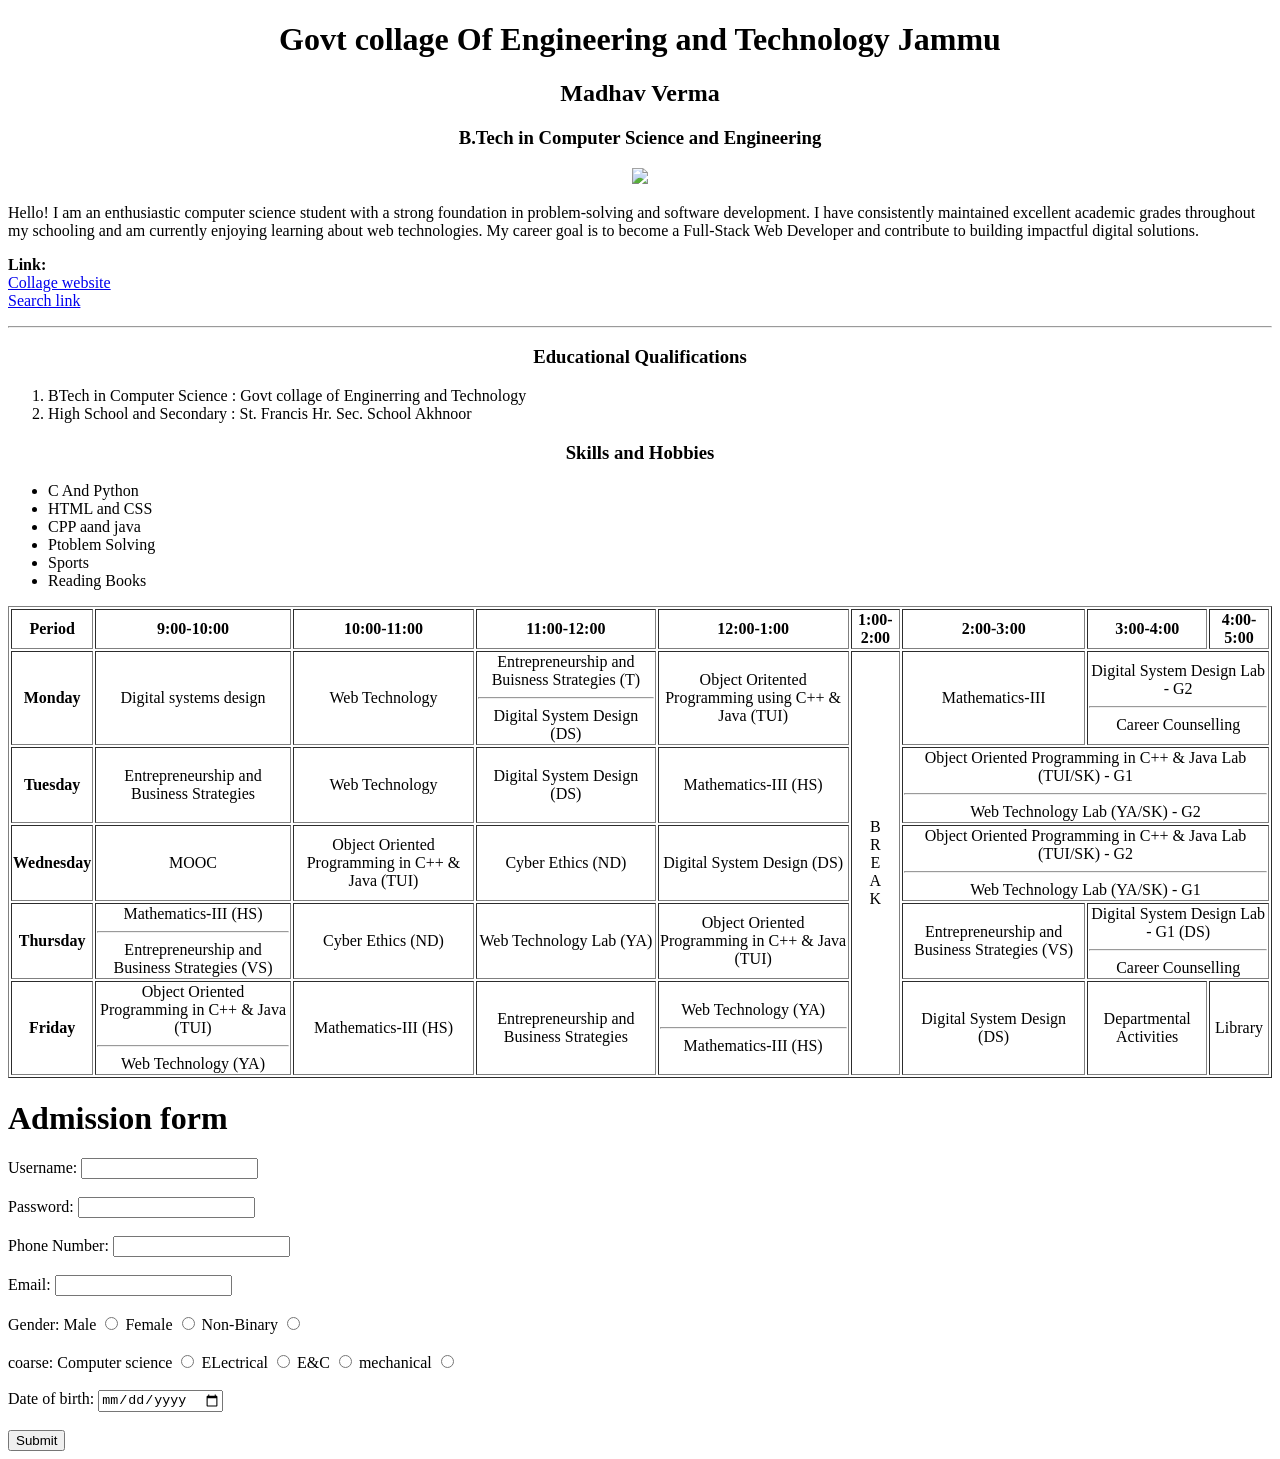
==== practical_1.html @ 4f1e0c1c "practical 1" ====
<!DOCTYPE html>
<html lang="en">
<head>
<title>Document</title>
</head>
<body>
    <h1 align="center">Govt collage Of Engineering and Technology Jammu</h1>
    <h2 align="center">Madhav Verma</h2>
    <h3 align="center">B.Tech in Computer Science and Engineering</h3> 
    <div align="center">
        <img src="C:\Users\acer\OneDrive\图片\Copilot_20250704_225104.png" width="200">
    </div>
    
    <p>
        Hello! I am an enthusiastic computer science student with a strong foundation in problem-solving and software development. 
        I have consistently maintained excellent academic grades throughout my schooling and am currently enjoying learning about web technologies. 
        My career goal is to become a Full-Stack Web Developer and contribute to building impactful digital solutions.
    </p>
    <p>
        <strong>
         Link:   
        </strong>
        <br>
        <a href="https://www.gcetj.ac.in" target="_blank">Collage website</a><br>
        <a href="https://www.google.com" target="_blank">Search link</a>
    </p>
    <hr>
    <h3 align="center">
        Educational Qualifications
    </h3>
    <ol>
        <li>
            BTech in Computer Science : Govt collage of Enginerring and Technology 
        </li>
        <li>
            High School and Secondary : St. Francis Hr. Sec. School Akhnoor 
        </li>
    </ol>
    <h3 align="center">
        Skills and Hobbies 
    </h3>
    <ul>
        <li>
            C And Python 
        </li>
        <li>
            HTML and CSS
        </li>
        <li>
            CPP aand java 
        </li>
        <li>
            Ptoblem Solving
        </li>
        <li>
            Sports
        </li>
        <li>
            Reading Books 
        </li>
    </ul>
    <table border="1" >
        <tr align="center">
            <th>Period</th>
            <th>9:00-10:00</th>
            <th>10:00-11:00</th>
            <th>11:00-12:00</th>
            <th>12:00-1:00</th>
            <th>1:00-2:00</th>
            <th>2:00-3:00</th>
            <th>3:00-4:00</th>
            <th>4:00-5:00</th>
        </tr>
        <tr align="center">
            <th>Monday</td>
            <td>Digital systems design</td>
            <td>Web Technology</td>
            <td>Entrepreneurship and Buisness Strategies (T) 
                <hr> Digital System Design (DS)
            </td>
            <td>Object Oritented Programming using C++ & Java (TUI)</td>
            <td rowspan="7" align="center">B<br>R<br>E<br>A<br>K</td>
            <td>Mathematics-III</td>
            <td colspan="2">Digital System Design Lab - G2 
                <hr> Career Counselling
            </td>

        </tr>
        <tr align="center">
            <th>Tuesday</td>
            <td>Entrepreneurship and Business Strategies</td>
            <td>Web Technology</td>
            <td>Digital System Design (DS)</td>
            <td>Mathematics-III (HS)</td>
            <td colspan="3">Object Oriented Programming in C++ & Java Lab (TUI/SK) - G1 
                <hr> Web Technology Lab (YA/SK) - G2
            </td>
        </tr>
        <tr align="center">
            <th>Wednesday</td>
            <td>MOOC</td>
            <td>Object Oriented Programming in C++ & Java (TUI)</td>
            <td>Cyber Ethics (ND)</td>
            <td>Digital System Design (DS)</td>
            <td colspan="3">Object Oriented Programming in C++ & Java Lab (TUI/SK) - G2
                 <hr> Web Technology Lab (YA/SK) - G1
            </td>
        </tr>
        <tr align="center">
            <th>Thursday</td>
            <td>Mathematics-III (HS) <hr> Entrepreneurship and Business Strategies (VS) </td>
            <td>Cyber Ethics (ND)</td>
            <td>Web Technology Lab (YA)</td>
            <td>Object Oriented Programming in C++ & Java (TUI)</td>
            <td>Entrepreneurship and Business Strategies (VS)</td>
            <td colspan="2">Digital System Design Lab - G1 (DS) 
                <hr> Career Counselling
            </td>  
        </tr>
        <tr align="center">
            <th>Friday</td>
            <td>Object Oriented Programming in C++ & Java (TUI) <hr> Web Technology (YA)</td>          
            <td>Mathematics-III (HS)</td>
            <td>Entrepreneurship and Business Strategies</td>
            <td>Web Technology (YA) 
                <hr> Mathematics-III (HS)
            </td>
            <td>Digital System Design (DS)</td>  
            <td>Departmental Activities</td>  
            <td>Library</td>
    </table>
    <form action="http://www.youtube.com">

        <h1>Admission form</h1>
        <div>
        <label for="username">Username: </label>
        <input type ="text" required></input>
        </div>
        
        <br>

        <div>
        <label for="password">Password: </label>
        <input type="password" required>
        </div>
        
        <br>

        <div>
        <label for="rollnumber">Phone Number: </label>
        <input type="text" required>
        </div>

         <br>

        <div>
        <label for="email">Email: </label>
        <input type="email" name="" id="">
        </div>
        
        <br>

        <div>
        <label for="gender">Gender: </label>
        <label for="gender">Male</label>
        <input type="radio" name="gender" id="">
        <label for="gender">Female</label>  
        <input type="radio" name="gender" id=""> 
        <label for="gender">Non-Binary</label>  
        <input type="radio" name="gender" id=""> 
        </div>

        <br>

        <div>
        <label for="coarse">coarse: </label>
        <label for="coarse">Computer science</label>
        <input type="radio" name="coarse">
        <label for="coarse">ELectrical</label>  
        <input type="radio" name="coarse"> 
        <label for="coarse">E&C</label>  
        <input type="radio" name="coarse"> 
        <label for="coarse">mechanical</label>
        <input type="radio" name="coarse">
        </div>

        <br>

        <div>
            <label for="birth">Date of birth:</label>
            <input type="date" required>
        </div>

        <br>

        <div>
            <button type="submit"">Submit</button>
        </div>
        

</body>
</html>
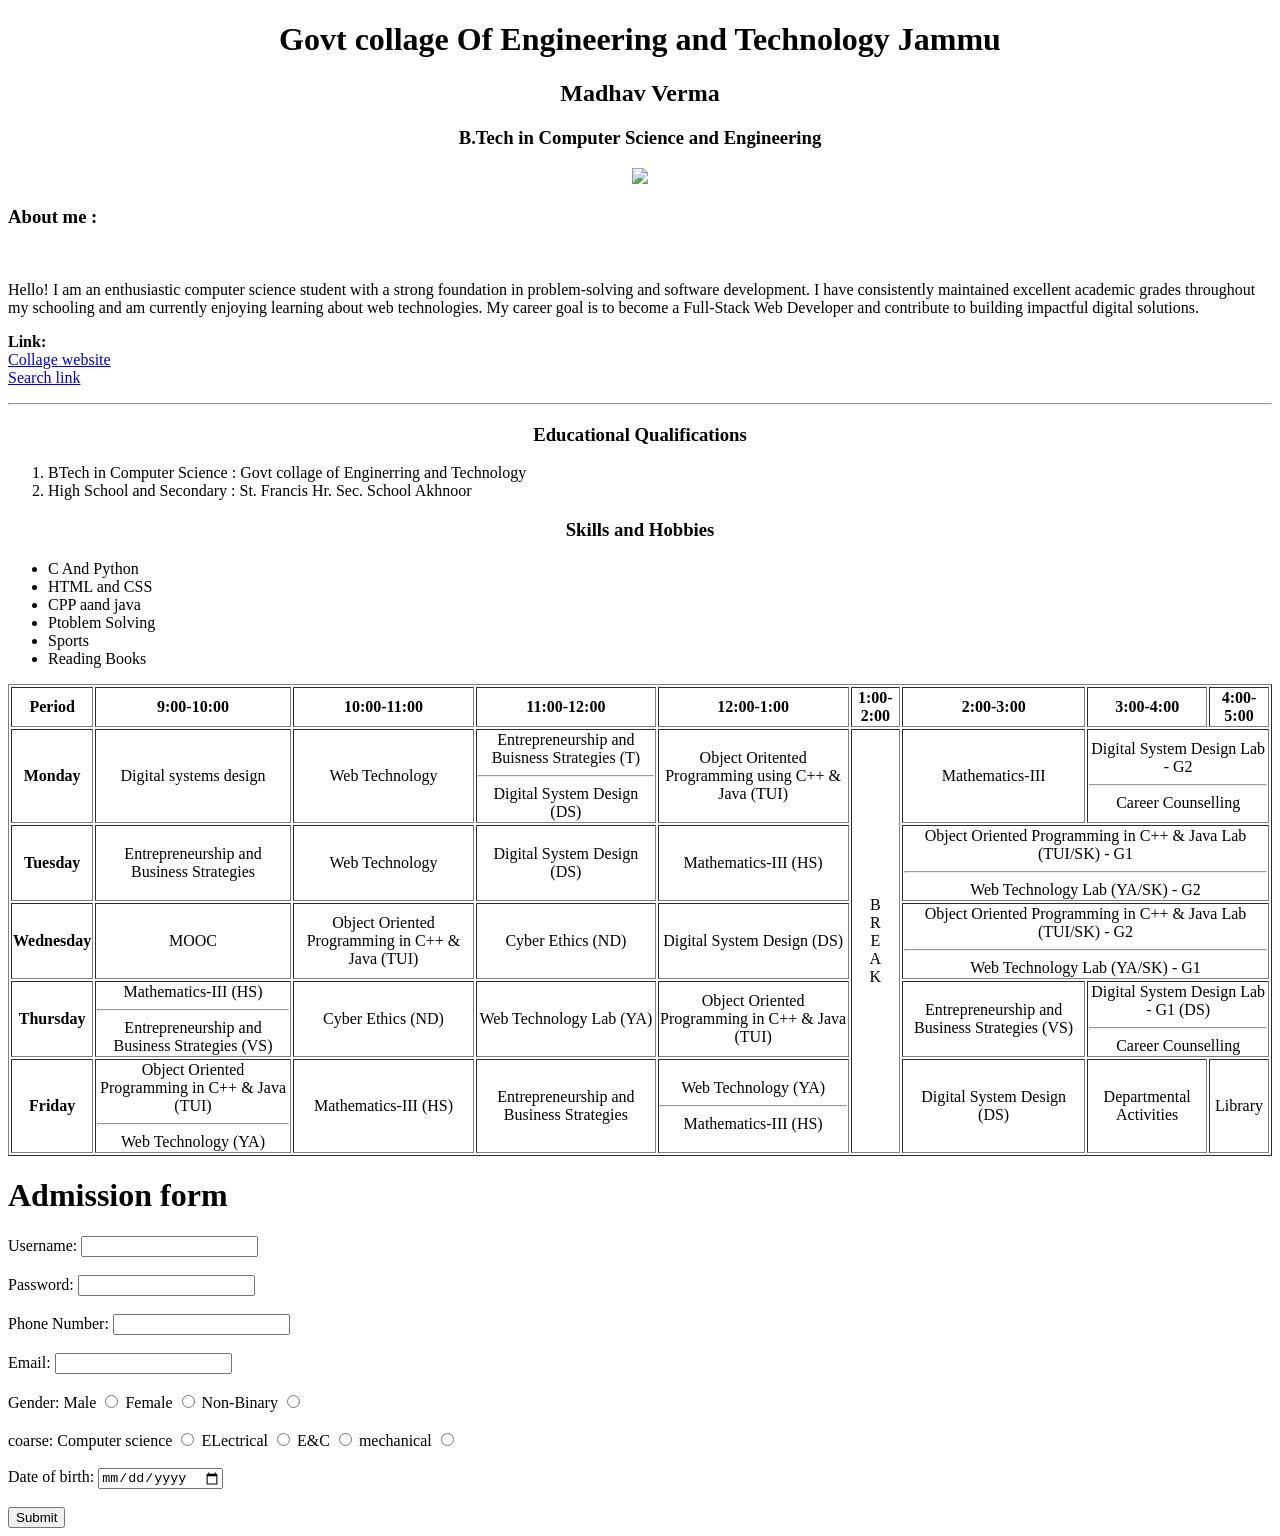
==== commit 44d3e321: "practical 1" ====
--- a/practical_1.html
+++ b/practical_1.html
@@ -10,7 +10,8 @@
     <div align="center">
         <img src="C:\Users\acer\OneDrive\图片\Copilot_20250704_225104.png" width="200">
     </div>
-    
+    <h3>About me :</h3>
+    <br>
     <p>
         Hello! I am an enthusiastic computer science student with a strong foundation in problem-solving and software development. 
         I have consistently maintained excellent academic grades throughout my schooling and am currently enjoying learning about web technologies. 
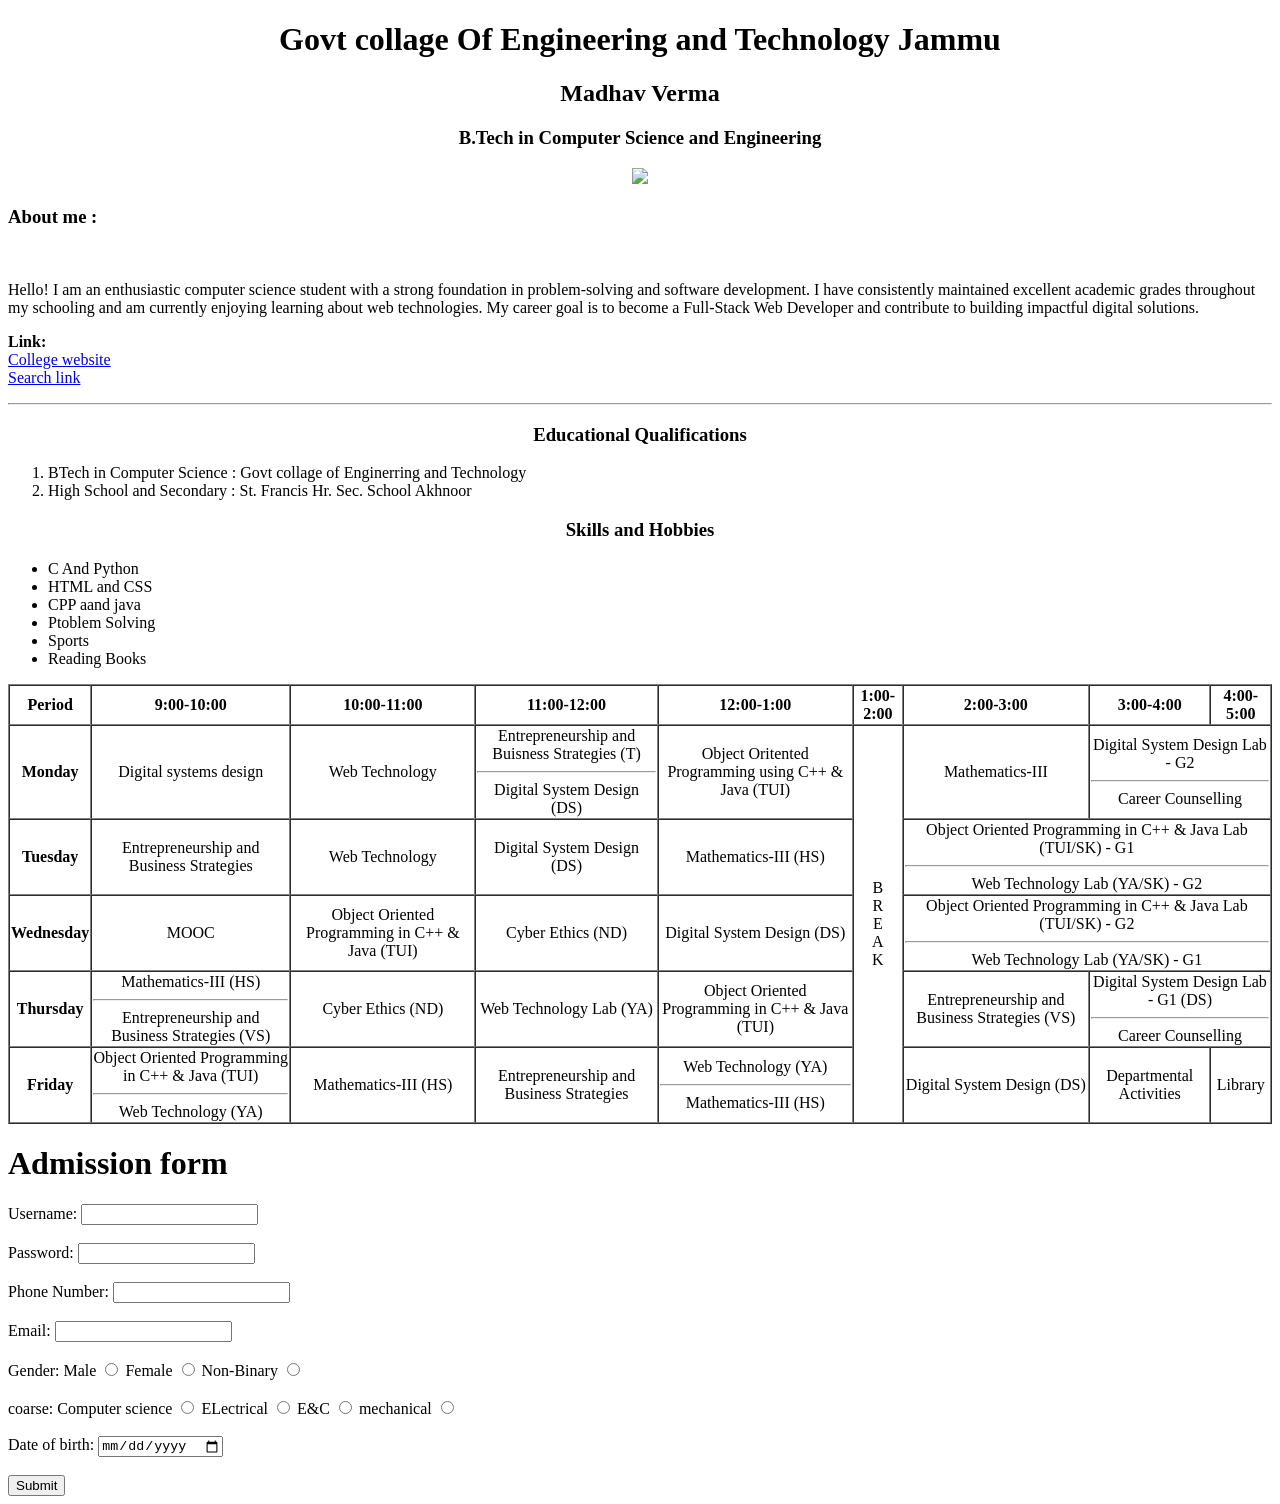
==== commit c8cb57b4: "practical 1" ====
--- a/practical_1.html
+++ b/practical_1.html
@@ -22,7 +22,7 @@
          Link:   
         </strong>
         <br>
-        <a href="https://www.gcetj.ac.in" target="_blank">Collage website</a><br>
+        <a href="https://www.gcetj.ac.in" target="_blank">College website</a><br>
         <a href="https://www.google.com" target="_blank">Search link</a>
     </p>
     <hr>
@@ -60,7 +60,7 @@
             Reading Books 
         </li>
     </ul>
-    <table border="1" >
+    <table border="1" cellspacing="0" >
         <tr align="center">
             <th>Period</th>
             <th>9:00-10:00</th>
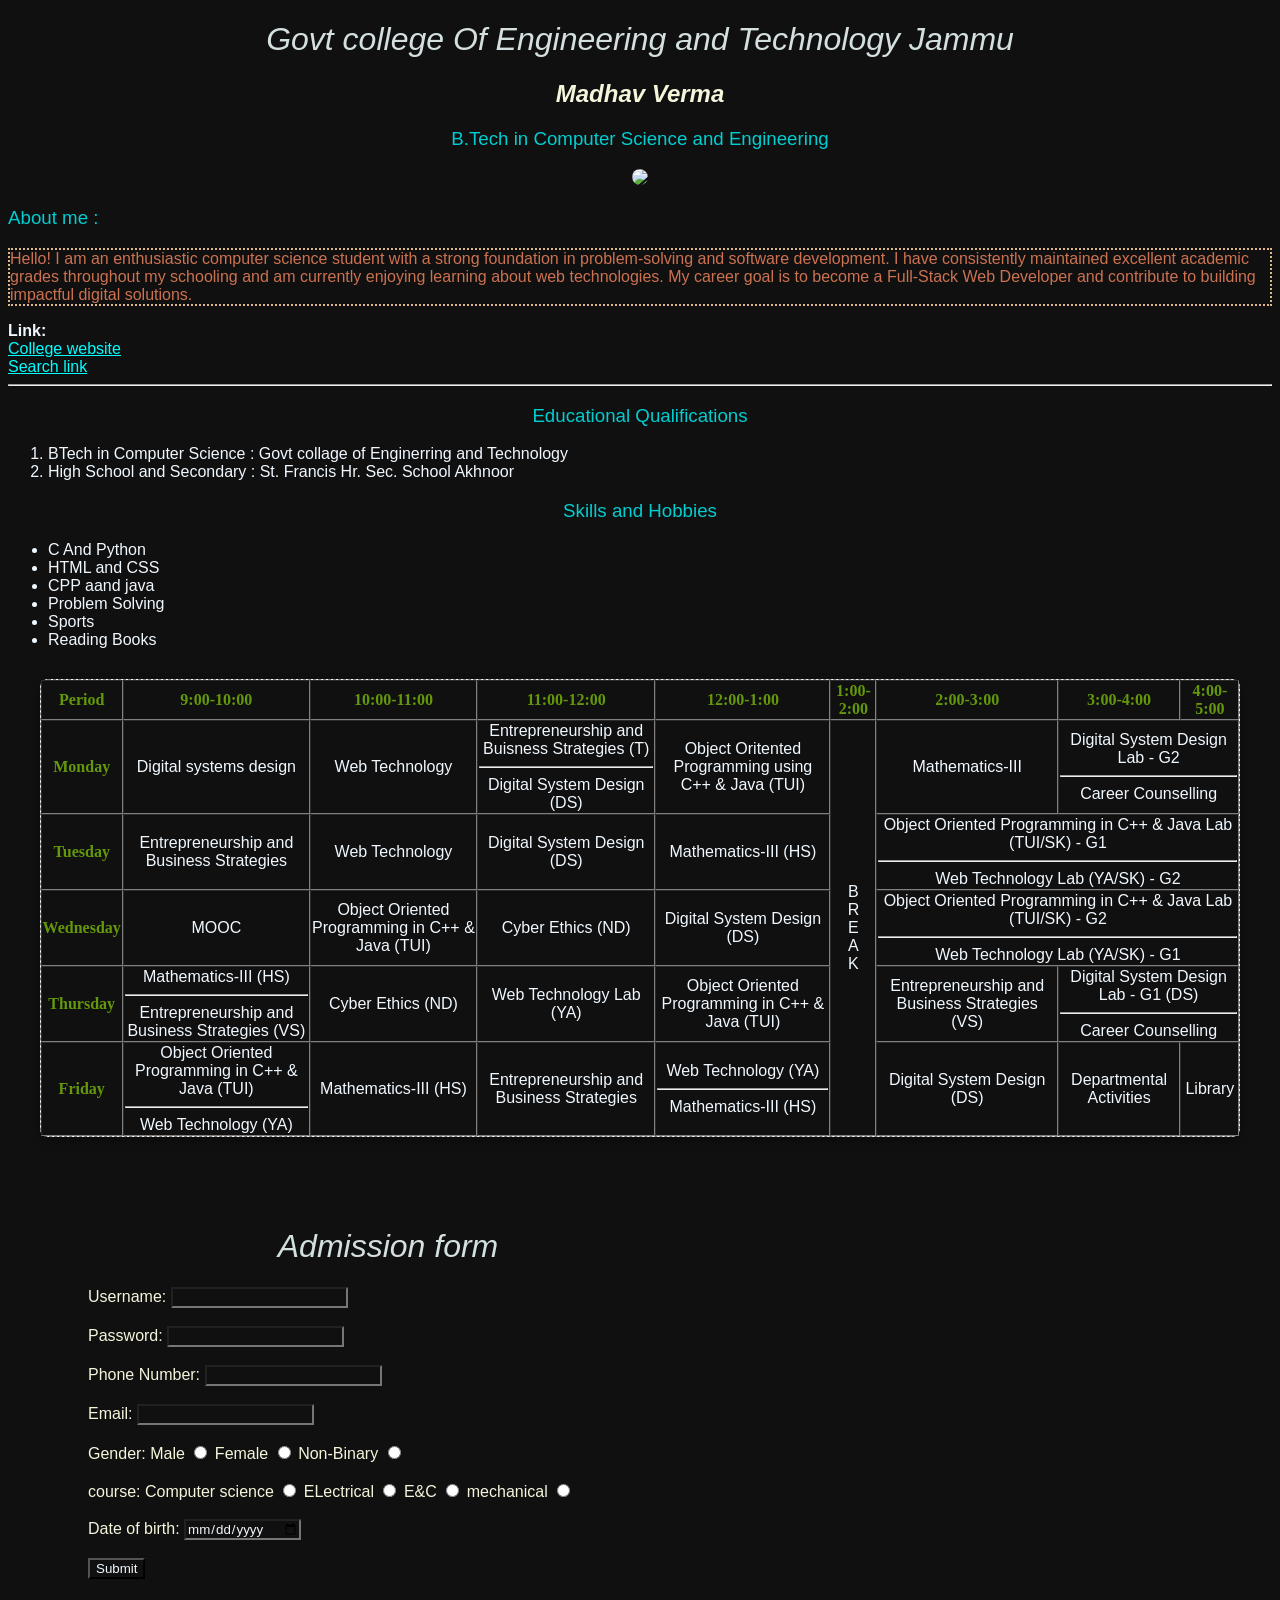
==== commit 9238886f: "practical 2" ====
--- a/practical_1.html
+++ b/practical_1.html
@@ -2,29 +2,29 @@
 <html lang="en">
 <head>
 <title>Document</title>
+<link rel="stylesheet" href="practical.css">
 </head>
 <body>
-    <h1 align="center">Govt collage Of Engineering and Technology Jammu</h1>
+    <h1 align="center">Govt college Of Engineering and Technology Jammu</h1>
     <h2 align="center">Madhav Verma</h2>
     <h3 align="center">B.Tech in Computer Science and Engineering</h3> 
     <div align="center">
         <img src="C:\Users\acer\OneDrive\图片\Copilot_20250704_225104.png" width="200">
     </div>
     <h3>About me :</h3>
-    <br>
     <p>
         Hello! I am an enthusiastic computer science student with a strong foundation in problem-solving and software development. 
         I have consistently maintained excellent academic grades throughout my schooling and am currently enjoying learning about web technologies. 
         My career goal is to become a Full-Stack Web Developer and contribute to building impactful digital solutions.
     </p>
-    <p>
+    <x>
         <strong>
          Link:   
         </strong>
         <br>
         <a href="https://www.gcetj.ac.in" target="_blank">College website</a><br>
         <a href="https://www.google.com" target="_blank">Search link</a>
-    </p>
+    </x>
     <hr>
     <h3 align="center">
         Educational Qualifications
@@ -51,7 +51,7 @@
             CPP aand java 
         </li>
         <li>
-            Ptoblem Solving
+            Problem Solving
         </li>
         <li>
             Sports
@@ -130,9 +130,9 @@
             <td>Departmental Activities</td>  
             <td>Library</td>
     </table>
-    <form action="http://www.youtube.com">
-
-        <h1>Admission form</h1>
+    <form  action="redirect.html">
+
+        <h1 align="center">Admission form</h1>
         <div>
         <label for="username">Username: </label>
         <input type ="text" required></input>
@@ -174,15 +174,15 @@
         <br>
 
         <div>
-        <label for="coarse">coarse: </label>
-        <label for="coarse">Computer science</label>
-        <input type="radio" name="coarse">
-        <label for="coarse">ELectrical</label>  
-        <input type="radio" name="coarse"> 
-        <label for="coarse">E&C</label>  
-        <input type="radio" name="coarse"> 
-        <label for="coarse">mechanical</label>
-        <input type="radio" name="coarse">
+        <label for="course">course: </label>
+        <label for="course">Computer science</label>
+        <input type="radio" name="course">
+        <label for="course">ELectrical</label>  
+        <input type="radio" name="course"> 
+        <label for="course">E&C</label>  
+        <input type="radio" name="course"> 
+        <label for="course">mechanical</label>
+        <input type="radio" name="course">
         </div>
 
         <br>
--- a/practical.css
+++ b/practical.css
@@ -0,0 +1,65 @@
+*{
+    font-family: 'Segoe UI', Tahoma, Geneva, Verdana, sans-serif;
+    background-color: rgb(16, 16, 16);
+    color: aliceblue;
+}
+h1{
+    color: rgb(212, 223, 223);
+    font-style: italic;
+    font-weight: 200;
+
+}
+h2{
+    color: beige;
+    font-style: oblique;
+
+}
+h3{
+    color:darkturquoise;
+    font-weight: 300;
+}
+th{ font-family: Cambria, Cochin, Georgia, Times, 'Times New Roman', serif;
+    color: rgb(100, 152, 10);
+}
+img{
+    border-radius: 50%;
+}
+p{
+    color: rgb(204, 114, 81);
+    border:2px solid burlywood;
+    border-style: dotted;
+    border-radius: 0%;
+}
+a{
+    color: aqua;
+}
+table{
+    width: 95%;
+    margin: 30px auto;
+    border-collapse:separate; 
+    font-family: 'Segoe UI', Tahoma, Geneva, Verdana, sans-serif;
+    box-shadow: 0 4px 10px rgba(0, 0, 0, 0.3);
+    background-color: #ffffff;
+    border-radius:8px;
+    border-style: dashed;
+}
+label{
+    color:beige;
+}
+form { 
+    max-width: 600px;
+    margin: 40px;
+    padding: 30px 40px;
+    border-radius: 10px;
+    border-color: antiquewhite;
+    border-width: 20px;
+    font-family: 'Segoe UI', Tahoma, Geneva, Verdana, sans-serif;
+}
+.container {
+            max-width: 1100px;
+            margin: 0 auto;
+            background: #ffffff;
+            padding: 40px;
+            border-radius: 10px;
+            box-shadow: 0 4px 15px rgba(0, 0, 0, 0.1);
+}
